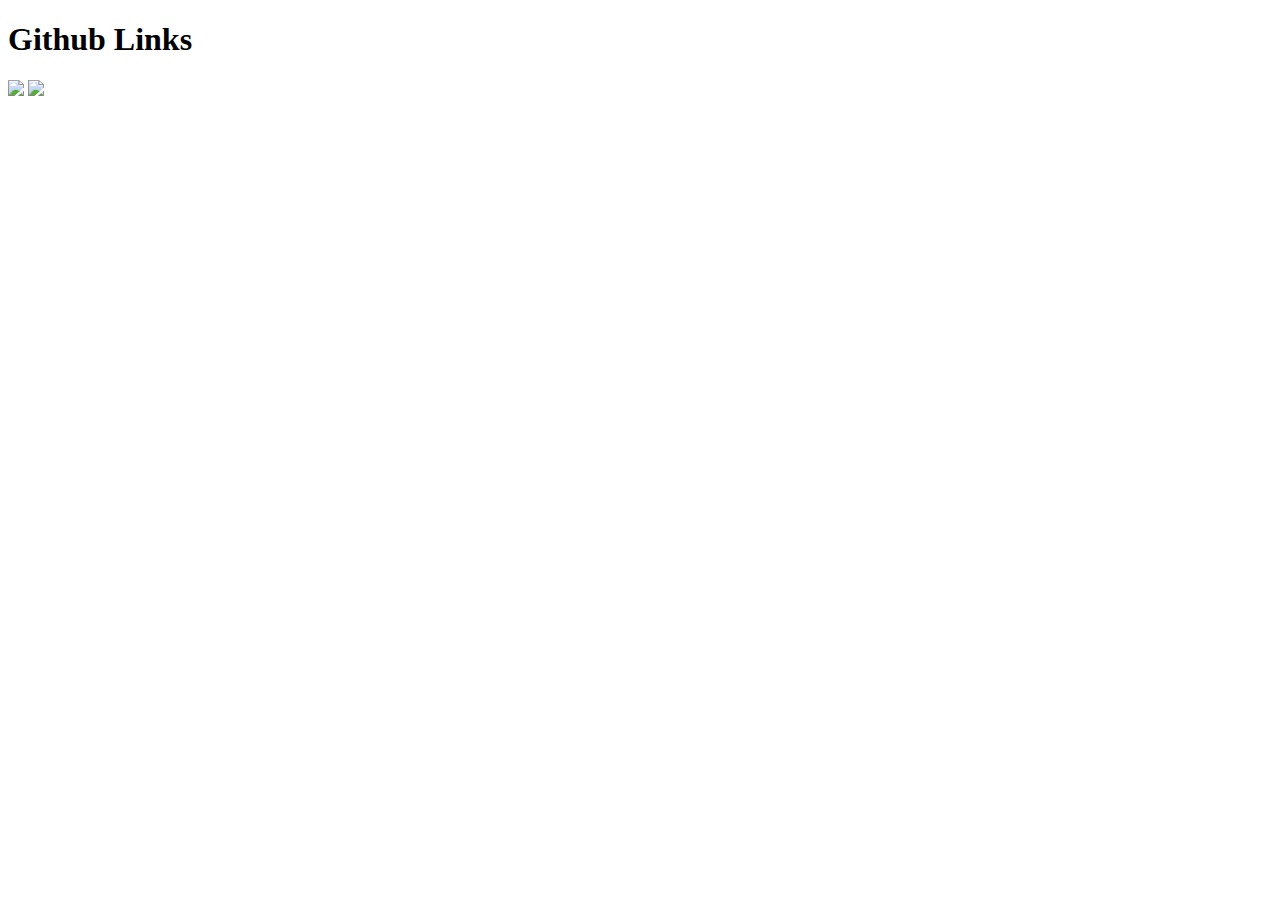
==== week-02/day-02-forms+AJAX/drill-starter-code/index.html @ 9bfadf1e "Merge branch 'master' of github.com:sf-wdi-21/notes" ====
<!DOCTYPE html>
<html>
<head>
  <title>Title</title>
  <meta charset="utf-8" />
  <meta http-equiv="Content-type" content="text/html; charset=utf-8" />
  <meta name="viewport" content="width=device-width, initial-scale=1" />
  <link rel="stylesheet" type="text/css" href="main.css">
  <script type="text/javascript" src="https://code.jquery.com/jquery-2.1.4.min.js"></script>
  <script type="text/javascript" src="data.js"></script>
</head>
<body>
  <h1>Github Links</h1>
  <img src="https://octodex.github.com/images/daftpunktocat-guy.gif">
  <img src="https://octodex.github.com/images/daftpunktocat-thomas.gif">
</body>
</html>
---- week-02/day-02-forms+AJAX/drill-starter-code/main.css ----
img {
	width: 10%
}
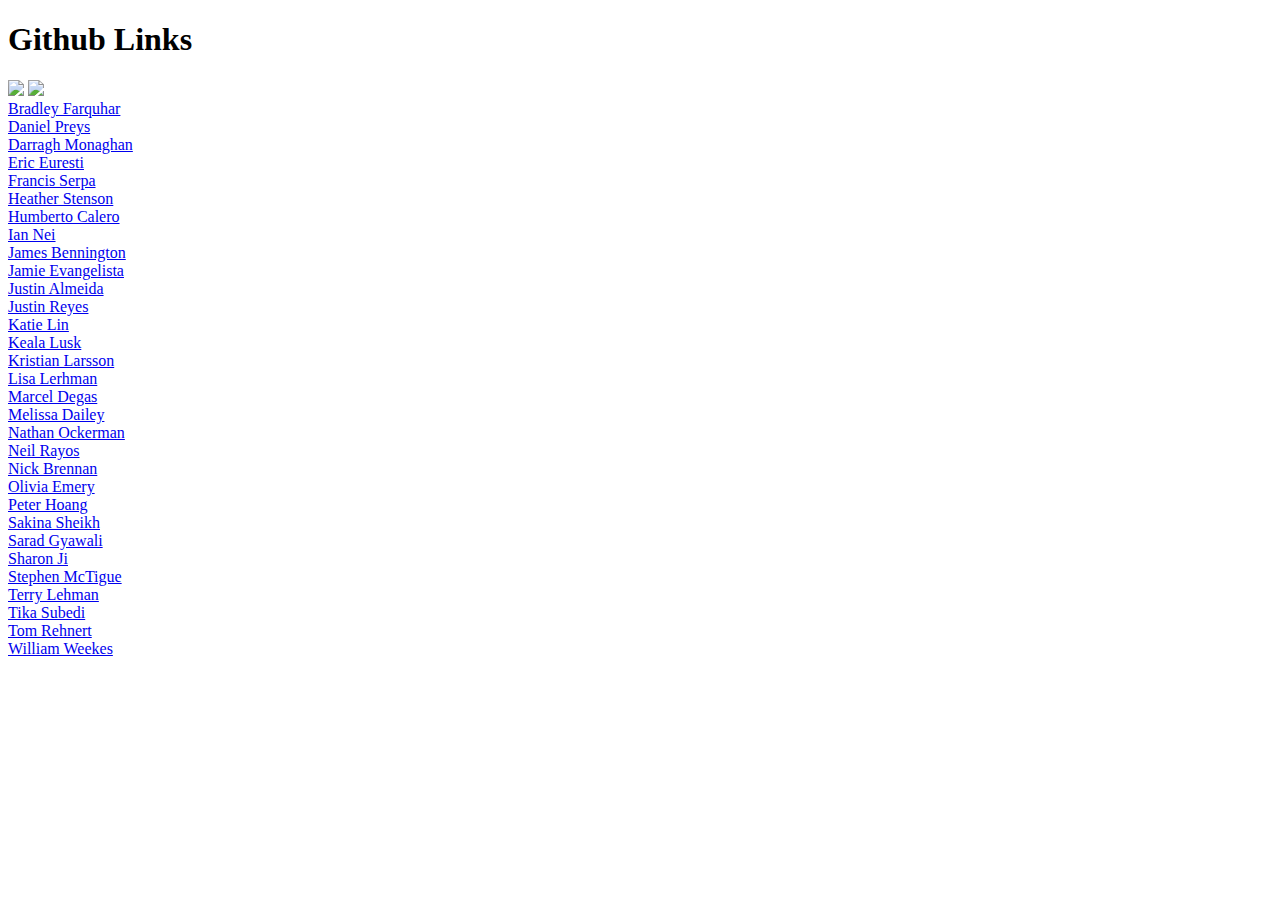
==== commit f092117f: "Added script.js to day-02 drill" ====
--- a/week-02/day-02-forms+AJAX/drill-starter-code/index.html
+++ b/week-02/day-02-forms+AJAX/drill-starter-code/index.html
@@ -1,17 +1,18 @@
 <!DOCTYPE html>
 <html>
 <head>
-  <title>Title</title>
-  <meta charset="utf-8" />
-  <meta http-equiv="Content-type" content="text/html; charset=utf-8" />
-  <meta name="viewport" content="width=device-width, initial-scale=1" />
-  <link rel="stylesheet" type="text/css" href="main.css">
-  <script type="text/javascript" src="https://code.jquery.com/jquery-2.1.4.min.js"></script>
-  <script type="text/javascript" src="data.js"></script>
+    <title>Title</title>
+    <meta charset="utf-8" />
+    <meta http-equiv="Content-type" content="text/html; charset=utf-8" />
+    <meta name="viewport" content="width=device-width, initial-scale=1" />
+    <link rel="stylesheet" type="text/css" href="main.css">
+    <script type="text/javascript" src="https://code.jquery.com/jquery-2.1.4.min.js"></script>
+    <script type="text/javascript" src="data.js"></script>
+    <script type="text/javascript" src="script.js"></script>
 </head>
 <body>
-  <h1>Github Links</h1>
-  <img src="https://octodex.github.com/images/daftpunktocat-guy.gif">
-  <img src="https://octodex.github.com/images/daftpunktocat-thomas.gif">
+    <h1>Github Links</h1>
+    <img src="https://octodex.github.com/images/daftpunktocat-guy.gif">
+    <img src="https://octodex.github.com/images/daftpunktocat-thomas.gif">
 </body>
 </html>